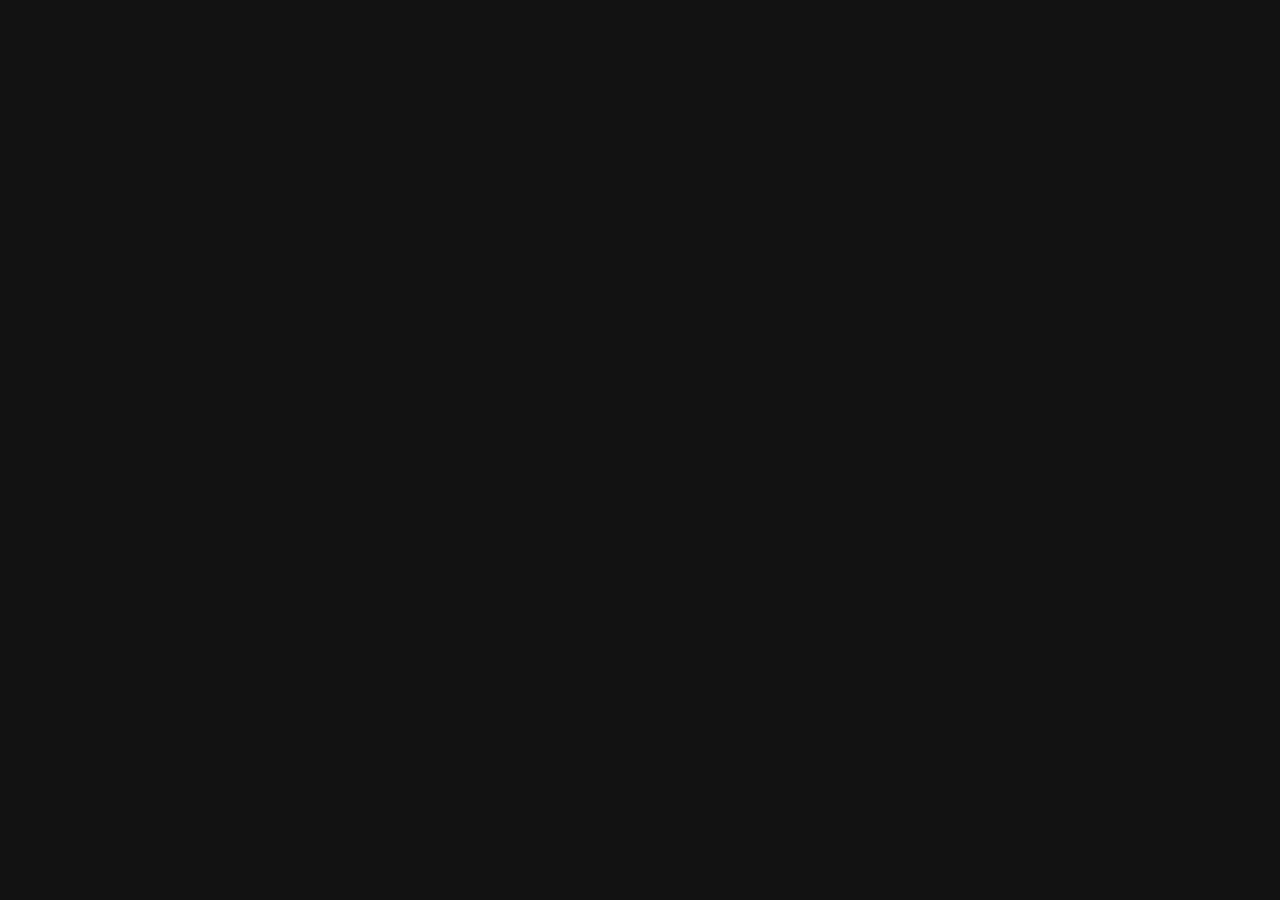
==== 4_ColorBoard/index.html @ 77f8314c "Color board initial commit" ====
<!DOCTYPE html>
<html lang="en">
  <head>
    <meta charset="UTF-8" />
    <meta name="viewport" content="width=device-width, initial-scale=1.0" />
    <link rel="stylesheet" href="styles.css" />
    <title>Доска | Проект 4</title>
  </head>
  <body>
    <div class="container" id="board"></div>
  </body>
</html>
---- 4_ColorBoard/styles.css ----
* {
  box-sizing: border-box;
}

body {
  background-color: #111;
  display: flex;
  align-items: center;
  justify-content: center;
  height: 100vh;
  overflow: hidden;
  margin: 0;
}
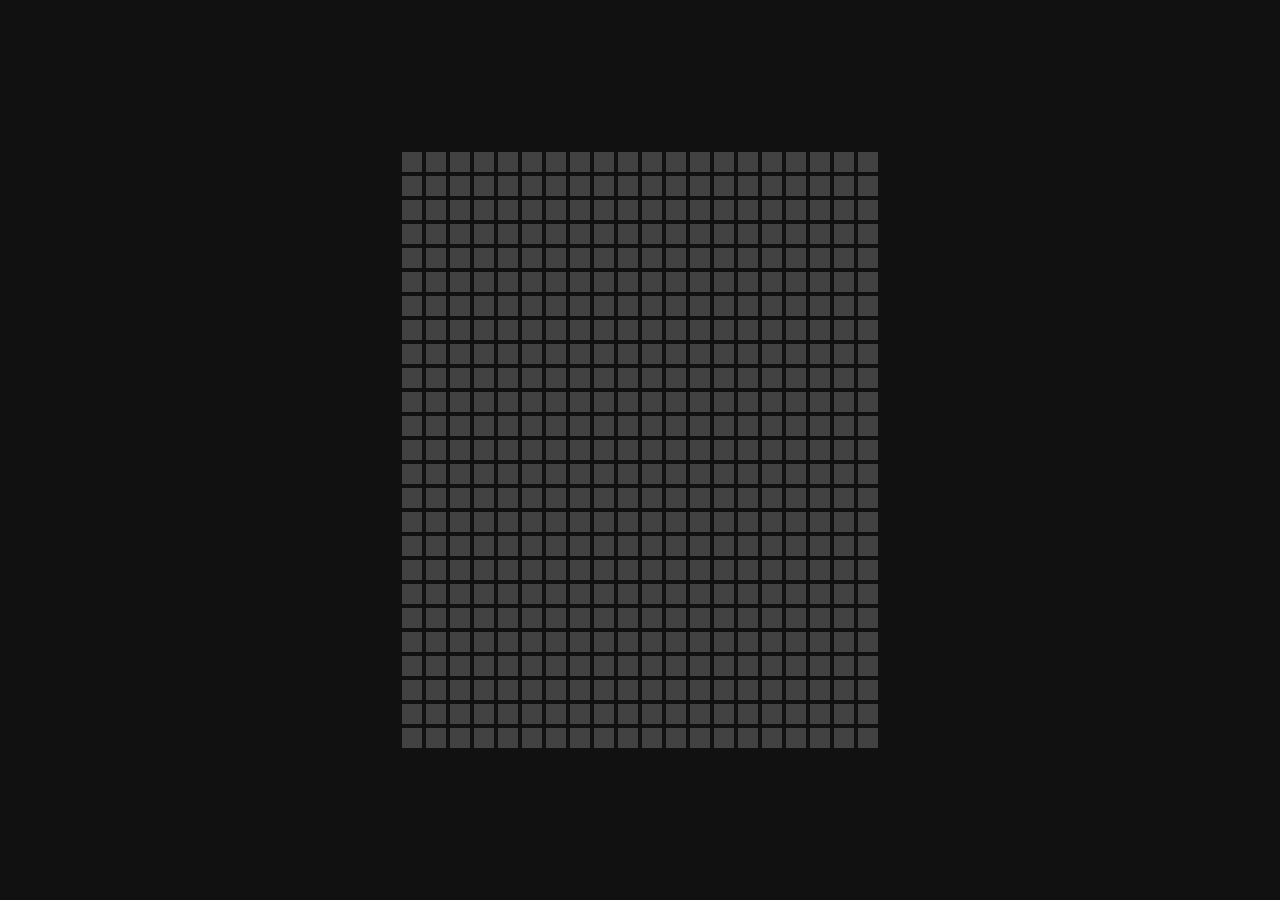
==== commit b3366518: "hover colorizing and styling" ====
--- a/4_ColorBoard/index.html
+++ b/4_ColorBoard/index.html
@@ -1,12 +1,13 @@
 <!DOCTYPE html>
 <html lang="en">
-  <head>
-    <meta charset="UTF-8" />
-    <meta name="viewport" content="width=device-width, initial-scale=1.0" />
-    <link rel="stylesheet" href="styles.css" />
-    <title>Доска | Проект 4</title>
-  </head>
-  <body>
-    <div class="container" id="board"></div>
-  </body>
+    <head>
+        <meta charset="UTF-8" />
+        <meta name="viewport" content="width=device-width, initial-scale=1.0" />
+        <link rel="stylesheet" href="styles.css" />
+        <title>Доска | Проект 4</title>
+        <script src="index.js" defer></script>
+    </head>
+    <body>
+        <div class="container" id="board"></div>
+    </body>
 </html>
--- a/4_ColorBoard/styles.css
+++ b/4_ColorBoard/styles.css
@@ -11,3 +11,23 @@
   overflow: hidden;
   margin: 0;
 }
+
+#board {
+  width: 480px;
+  display: flex;
+  flex-wrap: wrap;
+}
+
+.cell {
+  width: 20px;
+  height: 20px;
+  margin: 2px;
+  background-color: #424242;
+  box-shadow: 0 0 2px #0000;
+  transition: background-color 2s ease, box-shadow 0.5s ease-out, transform 1s ease-in-out;
+}
+
+.cell:hover{
+  transition-duration: 0s;
+  transform: scale(1.15);
+}